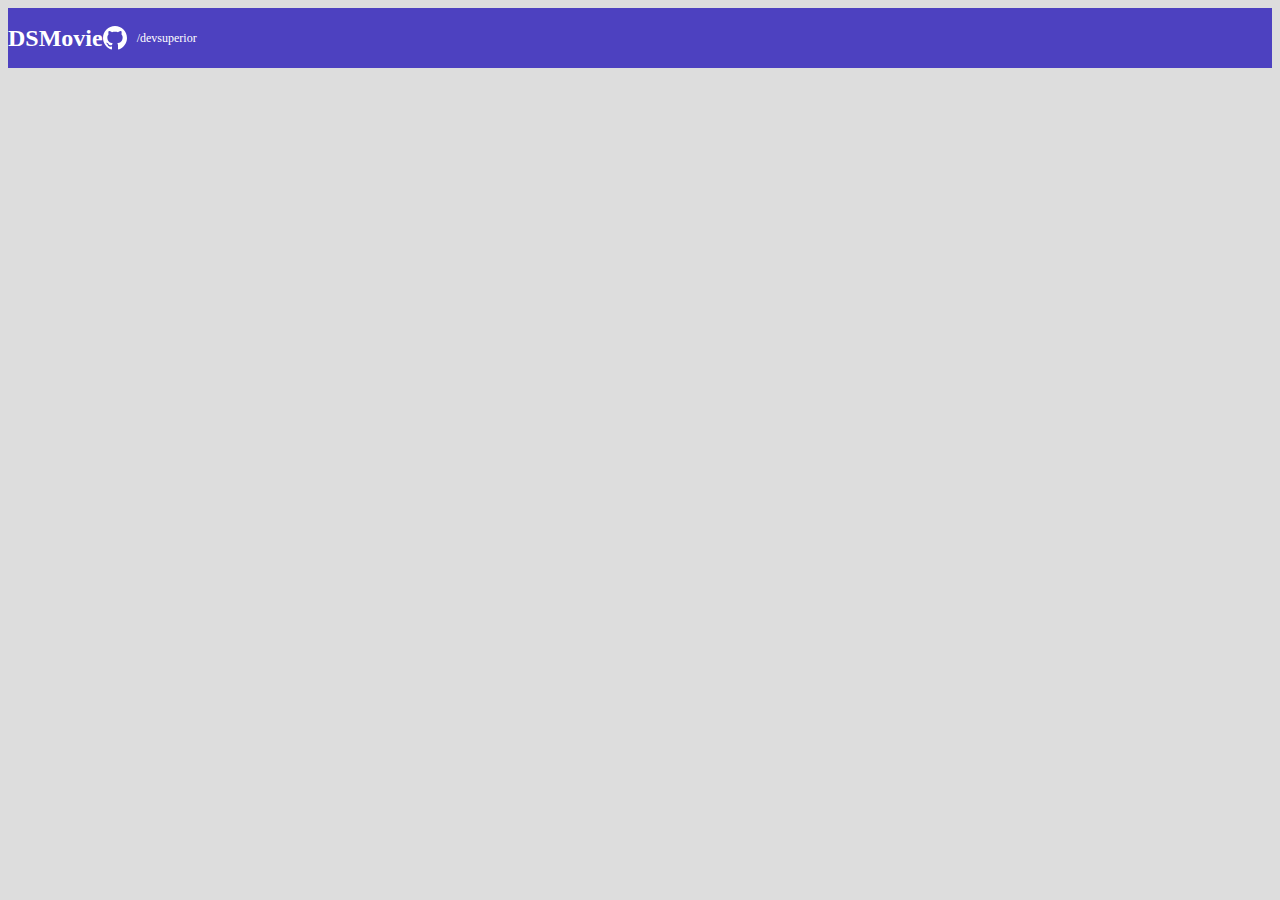
==== index.html @ 69aa1c78 "barra superior PARTE 2" ====
<!DOCTYPE html>
<html lang="en">

<head>
  <meta charset="UTF-8">
  <meta http-equiv="X-UA-Compatible" content="IE=edge">
  <meta name="viewport" content="width=device-width, initial-scale=1.0">
  <title>Document</title>
  <link href="https://cdn.jsdelivr.net/npm/bootstrap@5.1.3/dist/css/bootstrap.min.css" rel="stylesheet"
    integrity="sha384-1BmE4kWBq78iYhFldvKuhfTAU6auU8tT94WrHftjDbrCEXSU1oBoqyl2QvZ6jIW3" crossorigin="anonymous">
  <link rel="stylesheet" href="css/styles.css">
</head>

<body>
  <header>
    <nav class="container">
      <h1>DSMovie</h1>
      <div class="dsmovie-contact-container">
        <img src="img/github.svg" alt="github">
        <a href="https://github.com/AlvesElielton/dsnuves/commits/main">/devsuperior</a>
      </div>
    </nav>
  </header>
</body>

</html>
---- css/styles.css ----
@import url('https://fonts.googleapis.com/css2?family=Open+Sans:wght@300;400;700&display=swap');


:root {
    --bg-gray: #ddd;
    --color-primary: #4D41C0;
    --white:#fff;
}


* {
    box-sizing: border-box;
    font font-family: 'Open Sans', sans-serif;
}

h1, h2, h3, h4, h5, h6 {
    margin: 0;
} 

html, body{
    background-color: var(--bg-gray);
}

header {
    background-color: var(--color-primary);
    color: var(--white);
    height: 60px;
    display: flex;
    align-items: center;
}

nav {
    display: flex;
    align-items: center;
    justify-content: space-between;
}

nav h1 {
    font-size: 24px;
    font-weight: 700;
}

nav a {
    font-size: 12px;
    font-weight: 400;
}

a, a:hover{
   text-decoration: none;
   color: unset;
}

.dsmovie-contact-container{
    display: flex;
    align-items: center;
}

.dsmovie-contact-container img{
    margin-right: 10px;
}
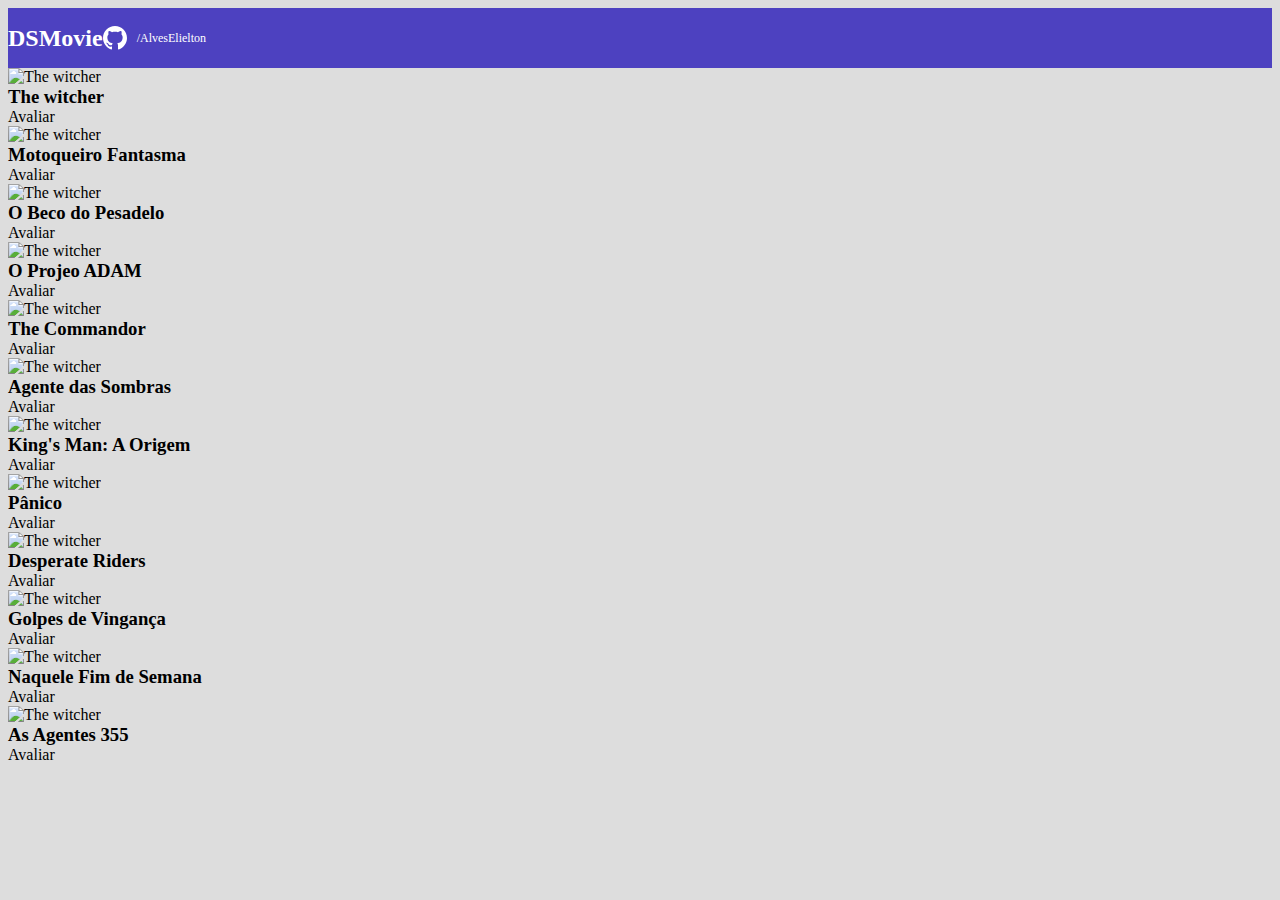
==== commit 9594fbf2: "Images Atualizadas" ====
--- a/index.html
+++ b/index.html
@@ -17,10 +17,152 @@
       <h1>DSMovie</h1>
       <div class="dsmovie-contact-container">
         <img src="img/github.svg" alt="github">
-        <a href="https://github.com/AlvesElielton/dsnuves/commits/main">/devsuperior</a>
+        <a href="https://github.com/AlvesElielton/dsnuves/commits/main">/AlvesElielton</a>
       </div>
     </nav>
   </header>
+
+  <main>
+    <section id="dsmovie-card-list" class="container">
+      <div class="row">
+
+        <div class="col-sm-6 col-lg-4 col-xl-3 mb-3">
+          <div class="dsmovie-card">
+            <img src="https://www.themoviedb.org/t/p/w533_and_h300_bestv2/jBJWaqoSCiARWtfV0GlqHrcdidd.jpg"
+              alt="The witcher">
+            <div class="dsmovie-card-description">
+              <h3> The witcher</h3>
+              <a class="dsmovie-btn" href="form.html">Avaliar</a>
+            </div>
+          </div>
+        </div>
+
+        <div class="col-sm-6 col-lg-4 col-xl-3 mb-3">
+          <div class="dsmovie-card">
+            <img src="https://www.themoviedb.org/t/p/w533_and_h300_bestv2/aHc765LRg5d5DtoS4LKiGEROWrq.jpg"
+              alt="The witcher">
+            <div class="dsmovie-card-description">
+              <h3>Motoqueiro Fantasma</h3>
+              <a class="dsmovie-btn" href="form.html">Avaliar</a>
+            </div>
+          </div>
+        </div>
+
+        <div class="col-sm-6 col-lg-4 col-xl-3 mb-3">
+          <div class="dsmovie-card">
+            <img src="https://www.themoviedb.org/t/p/w533_and_h300_bestv2/g0YNGpmlXsgHfhGnJz3c5uyzZ1B.jpg"
+              alt="The witcher">
+            <div class="dsmovie-card-description">
+              <h3>O Beco do Pesadelo </h3>
+              <a class="dsmovie-btn" href="form.html">Avaliar</a>
+            </div>
+          </div>
+        </div>
+
+        <div class="col-sm-6 col-lg-4 col-xl-3 mb-3">
+          <div class="dsmovie-card">
+            <img src="https://www.themoviedb.org/t/p/w533_and_h300_bestv2/ewUqXnwiRLhgmGhuksOdLgh49Ch.jpg"
+              alt="The witcher">
+            <div class="dsmovie-card-description">
+              <h3>O Projeo ADAM</h3>
+              <a class="dsmovie-btn" href="form.html">Avaliar</a>
+            </div>
+          </div>
+        </div>
+
+        <div class="col-sm-6 col-lg-4 col-xl-3 mb-3">
+          <div class="dsmovie-card">
+            <img src="https://www.themoviedb.org/t/p/w533_and_h300_bestv2/pnZ9NMxRqbcJ2dPNROIoregruv5.jpg"
+              alt="The witcher">
+            <div class="dsmovie-card-description">
+              <h3> The Commandor</h3>
+              <a class="dsmovie-btn" href="form.html">Avaliar</a>
+            </div>
+          </div>
+        </div>
+
+        <div class="col-sm-6 col-lg-4 col-xl-3 mb-3">
+          <div class="dsmovie-card">
+            <img src="https://www.themoviedb.org/t/p/w533_and_h300_bestv2/2hGjmgZrS1nlsEl5PZorn7EsmzH.jpg"
+              alt="The witcher">
+            <div class="dsmovie-card-description">
+              <h3> Agente das Sombras</h3>
+              <a class="dsmovie-btn" href="form.html">Avaliar</a>
+            </div>
+          </div>
+        </div>
+
+        <div class="col-sm-6 col-lg-4 col-xl-3 mb-3">
+          <div class="dsmovie-card">
+            <img src="https://www.themoviedb.org/t/p/w533_and_h300_bestv2/oQPbZ5e6J9fuAyv4Gl0mMZMIyPI.jpg"
+              alt="The witcher">
+            <div class="dsmovie-card-description">
+              <h3> King's Man: A Origem</h3>
+              <a class="dsmovie-btn" href="form.html">Avaliar</a>
+            </div>
+          </div>
+        </div>
+
+        <div class="col-sm-6 col-lg-4 col-xl-3 mb-3">
+          <div class="dsmovie-card">
+            <img src="https://www.themoviedb.org/t/p/w533_and_h300_bestv2/ifUfE79O1raUwbaQRIB7XnFz5ZC.jpg"
+              alt="The witcher">
+            <div class="dsmovie-card-description">
+              <h3>Pânico</h3>
+              <a class="dsmovie-btn" href="form.html">Avaliar</a>
+            </div>
+          </div>
+        </div>
+
+        <div class="col-sm-6 col-lg-4 col-xl-3 mb-3">
+          <div class="dsmovie-card">
+            <img src="https://www.themoviedb.org/t/p/w533_and_h300_bestv2/i5dUmY2xRzgkmjHJYKNj8kPX1Xx.jpg"
+              alt="The witcher">
+            <div class="dsmovie-card-description">
+              <h3>Desperate Riders</h3>
+              <a class="dsmovie-btn" href="form.html">Avaliar</a>
+            </div>
+          </div>
+        </div>
+
+        <div class="col-sm-6 col-lg-4 col-xl-3 mb-3">
+          <div class="dsmovie-card">
+            <img src="https://www.themoviedb.org/t/p/w533_and_h300_bestv2/w0tzly2F1PVXJoWiAeZpMPGvlTC.jpg"
+              alt="The witcher">
+            <div class="dsmovie-card-description">
+              <h3> Golpes de Vingança</h3>
+              <a class="dsmovie-btn" href="form.html">Avaliar</a>
+            </div>
+          </div>
+        </div>
+
+        <div class="col-sm-6 col-lg-4 col-xl-3 mb-3">
+          <div class="dsmovie-card">
+            <img src="https://www.themoviedb.org/t/p/w533_and_h300_bestv2/isBUqT3hGKvzIoiGcVzURh1EdvQ.jpg"
+              alt="The witcher">
+            <div class="dsmovie-card-description">
+              <h3>Naquele Fim de Semana</h3>
+              <a class="dsmovie-btn" href="form.html">Avaliar</a>
+            </div>
+          </div>
+        </div>
+
+        <div class="col-sm-6 col-lg-4 col-xl-3 mb-3">
+          <div class="dsmovie-card">
+            <img src="https://www.themoviedb.org/t/p/w533_and_h300_bestv2/8pgKccb5PfE1kWB9qqiXJem83VC.jpg"
+              alt="The witcher">
+            <div class="dsmovie-card-description">
+              <h3>As Agentes 355</h3>
+              <a class="dsmovie-btn" href="form.html">Avaliar</a>
+            </div>
+          </div>
+        </div>
+
+      </div>
+
+    </section>
+
+  </main>
 </body>
 
 </html>